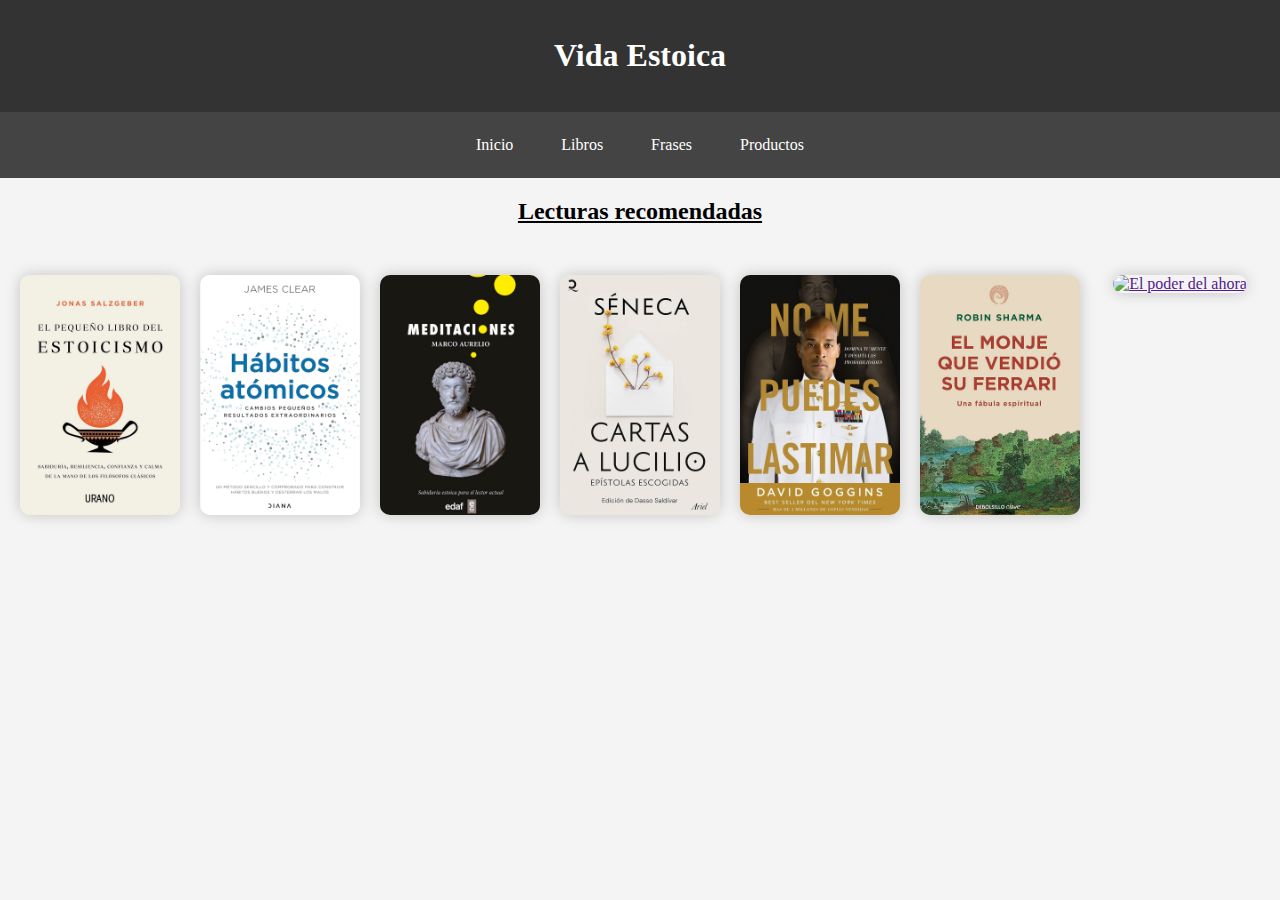
==== libros.html @ 35886096 "Add files via upload" ====
<!DOCTYPE html>
<html lang="es">
<head>
    <meta charset="UTF-8">
    <meta name="viewport" content="width=device-width, initial-scale=1.0">
    <title>Vida Estoica</title>
    <link rel="stylesheet" href="shared.css">
    <link rel="stylesheet" href="libros.css">
</head>

<body>

    <header>

        <h1>Vida Estoica</h1>

    </header>

    <nav>

        <a href="index.html">Inicio</a>
        <a href="libros.html">Libros</a>
        <a href="frases.html">Frases</a>
        <a href="productos.html">Productos</a>

    </nav>

    <div class="contenedor">

        <h2><u>Lecturas recomendadas</u></h2>

            <!--LLibres 1-->

            <div class="llibres">

                <a href="https://www.amazon.es/peque%C3%B1o-libro-del-estoicismo-resiliencia/dp/8417694439/ref=asc_df_8417694439/?tag=googshopes-21&linkCode=df0&hvadid=527801329620&hvpos=&hvnetw=g&hvrand=16661217421620125676&hvpone=&hvptwo=&hvqmt=&hvdev=c&hvdvcmdl=&hvlocint=&hvlocphy=1005436&hvtargid=pla-1604320644152&psc=1&mcid=751e633ded14392e99328beb4811de0d"><img src="images/petit.png" alt="El pequeño libro del Estoicismo" class="img"></a>

                <a href="https://www.amazon.es/H%C3%A1bitos-at%C3%B3micos-Autoconocimiento-James-Clear/dp/8418118032/ref=asc_df_8418118032/?tag=googshopes-21&linkCode=df0&hvadid=420348112056&hvpos=&hvnetw=g&hvrand=9645373298618948482&hvpone=&hvptwo=&hvqmt=&hvdev=c&hvdvcmdl=&hvlocint=&hvlocphy=1005436&hvtargid=pla-919539096210&psc=1&mcid=23205609b72432d385476fc5854455ac&tag=&ref=&adgrpid=96488055739&hvpone=&hvptwo=&hvadid=420348112056&hvpos=&hvnetw=g&hvrand=9645373298618948482&hvqmt=&hvdev=c&hvdvcmdl=&hvlocint=&hvlocphy=1005436&hvtargid=pla-919539096210"><img src="images/habits.png" alt="Hábitos atómicos" class="img"></a>
                             
                <a href="https://www.amazon.es/Meditaciones-Nueva-Biblioteca-Marco-Aurelio/dp/8441440271/ref=sr_1_12?&qid=1701423638&sr=8-12"><img src="images/meditaciones.png" alt="Meditaciones" class="img"></a>
            
                <a href="https://www.amazon.es/Cartas-Lucilio-Ep%C3%ADstolas-escogidas-Quintaesencia/dp/8434435136/ref=asc_df_8434435136/?tag=googshopes-21&linkCode=df0&hvadid=529772233127&hvpos=&hvnetw=g&hvrand=11330290843316564870&hvpone=&hvptwo=&hvqmt=&hvdev=c&hvdvcmdl=&hvlocint=&hvlocphy=1005436&hvtargid=pla-1609399954758&psc=1&mcid=52d333cc27b6320d83df97fee70c2508"><img src="images/cartas.png" alt="Cartas a Lucilio" class="img"></a>

                <a href="https://www.amazon.es/No-puedes-lastimar-desaf%C3%ADa-probabilidades/dp/1544529120/ref=sr_1_1?crid=XULHRMLUIYOZ&qid=1701943868&sprefix=no+me+p%2Caps%2C738&sr=8-1"><img src="images/david.png" alt="No me puedes lastimar" class="img"></a>

                <a href="https://www.amazon.es/monje-que-vendi%C3%B3-Ferrari-CLAVE/dp/8499087124/ref=sr_1_1?crid=2AGM53JR65S3P&qid=1701944088&sprefix=el+monje%2Caps%2C133&sr=8-1"><img src="images/monje.png" alt="El monje que vendió su Ferrari" class="img"></a>

                <a href=""><img src="images/.png" alt="El poder del ahora" class="img"></a>
                        
            </div>

    </div>

    <script src="shared.js"></script>

</body>
</html>
---- shared.css ----
body {
    margin: 0;
    font-family: 'Times New Roman', Times, serif;
    background-color: #f4f4f4;
}

header {
    background-color: #333;
    color: #fff;
    padding: 1em;
    text-align: center;
}

nav {
    display: flex;
    justify-content: center;
    background-color: #444;
    padding: 0.5em;
}

nav a {
    color: #fff;
    text-decoration: none;
    padding: 1em;
    margin: 0 0.5em;
}

nav a:hover {
    background-color: #555;
    color: #ffcc00;
}
---- libros.css ----
/*Libros*/

.contenedor{
    text-align: center;
}

.img{
    /*tamany*/
    width: 100%;
    max-width: 300px;
    height: auto;
    /*max-width: 150px;*/
    /*estil*/
    box-shadow: 0 0 15px rgba(0, 0, 0, 0.2);
    transition: transform 0.3s ease-in-out;
    border-radius: 10px;
}


.llibres{
    
    /*tamany*/
    padding-left: 20px;
    padding-right: 20px;
    padding-top: 30px;
    padding-bottom: 30px;

    /*responsive*/
    display: grid;
    grid-template-columns: 
    repeat(
        auto-fit,
        minmax(150px, 1fr)

    );
    gap: 20px;

}


.img:hover {
    transform: scale(1.01);
}
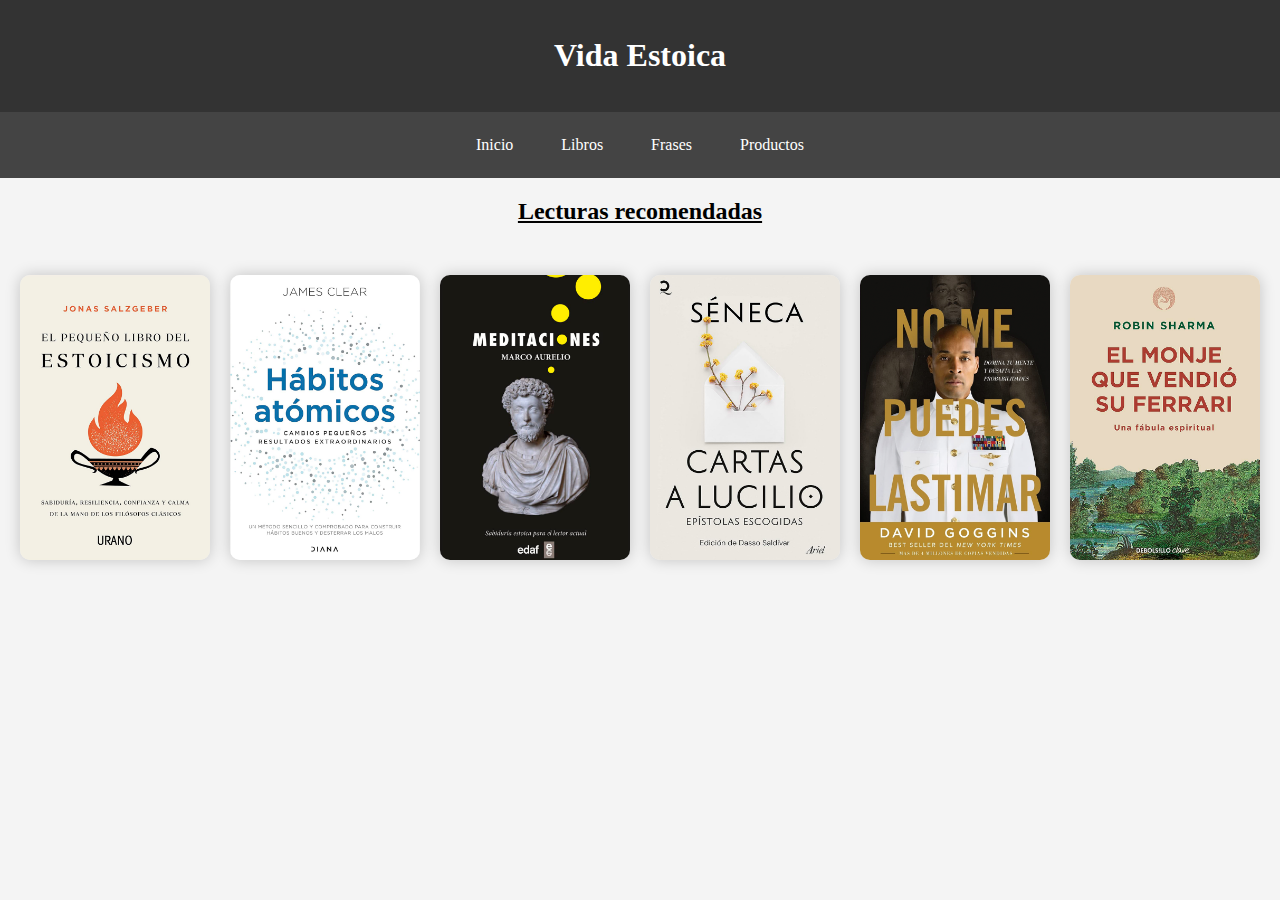
==== commit 96fe51a3: "libros.html" ====
--- a/libros.html
+++ b/libros.html
@@ -44,8 +44,6 @@
                 <a href="https://www.amazon.es/No-puedes-lastimar-desaf%C3%ADa-probabilidades/dp/1544529120/ref=sr_1_1?crid=XULHRMLUIYOZ&qid=1701943868&sprefix=no+me+p%2Caps%2C738&sr=8-1"><img src="images/david.png" alt="No me puedes lastimar" class="img"></a>
 
                 <a href="https://www.amazon.es/monje-que-vendi%C3%B3-Ferrari-CLAVE/dp/8499087124/ref=sr_1_1?crid=2AGM53JR65S3P&qid=1701944088&sprefix=el+monje%2Caps%2C133&sr=8-1"><img src="images/monje.png" alt="El monje que vendió su Ferrari" class="img"></a>
-
-                <a href=""><img src="images/.png" alt="El poder del ahora" class="img"></a>
                         
             </div>
 
